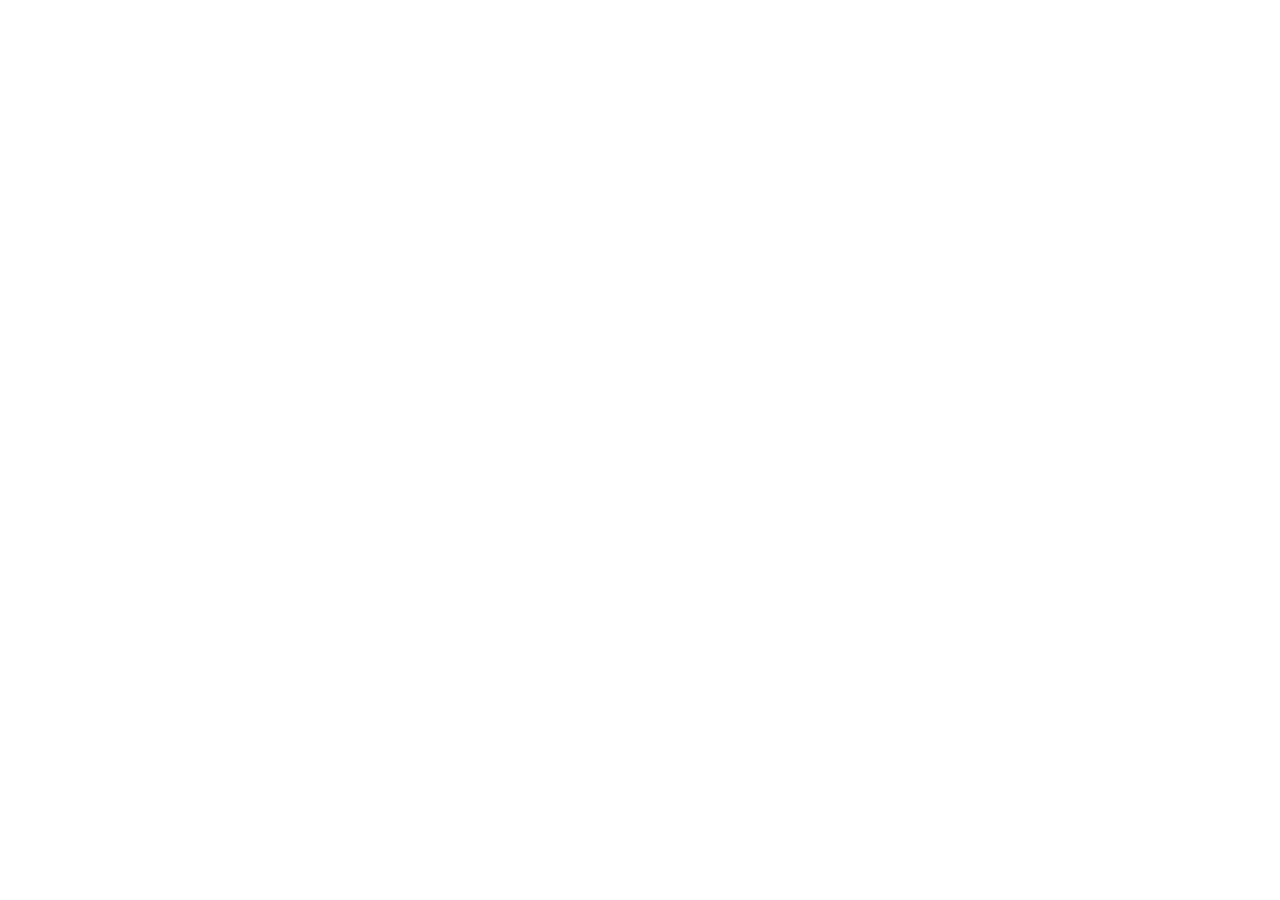
==== index.html @ 6cadd961 "removed the folder website" ====
<!DOCTYPE html>
<html>
  <head>
    <meta charset="utf-8">
    <meta name="viewport" content="width=device-width">
    <title>Waxes</title>
    <link href="style.css" rel="stylesheet" type="text/css" />
    <script src="main.js"></script>
  </head>
---- style.css ----

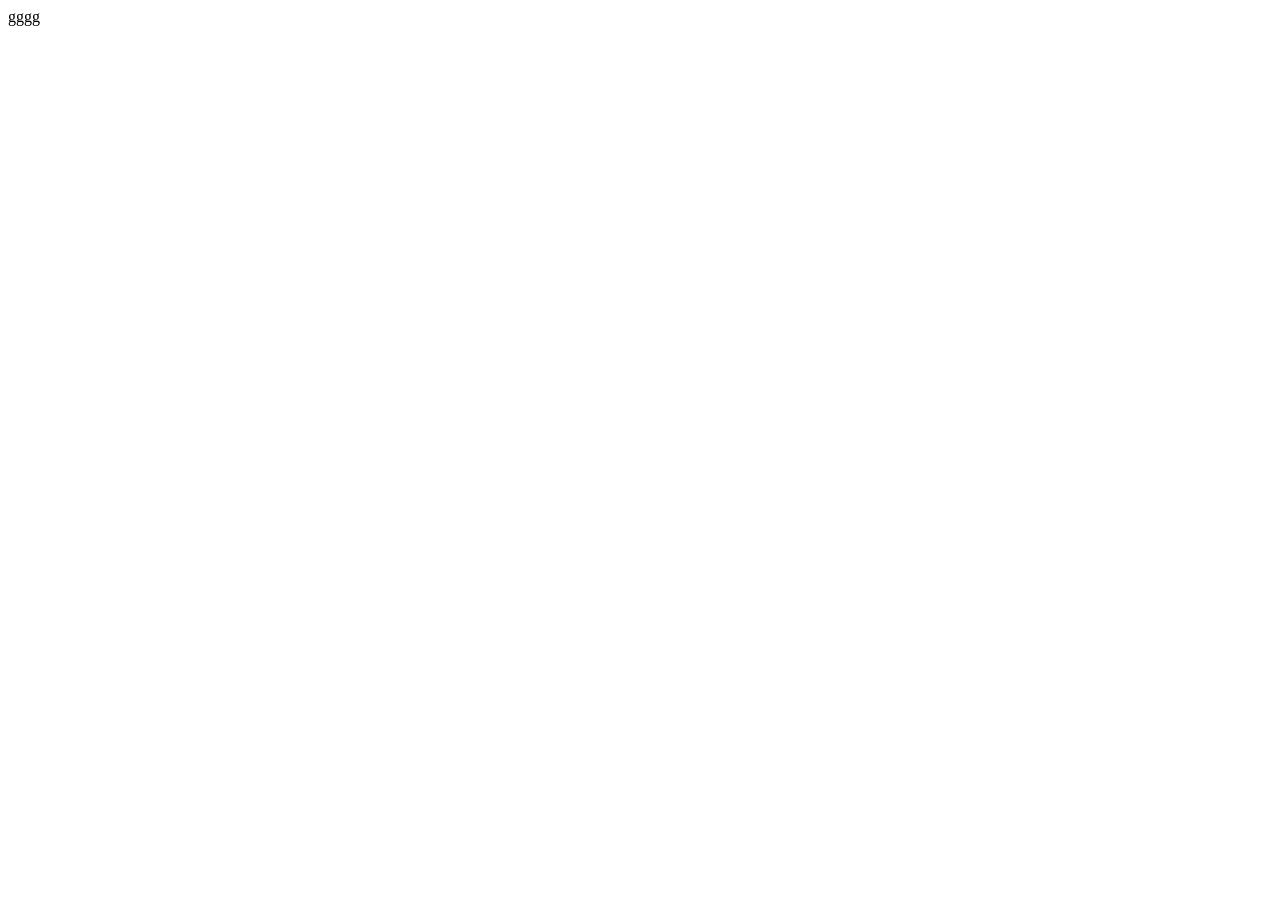
==== commit 0d2feb3b: "wrote some css" ====
--- a/index.html
+++ b/index.html
@@ -7,3 +7,8 @@
     <link href="style.css" rel="stylesheet" type="text/css" />
     <script src="main.js"></script>
   </head>
+  <body>
+    <div id="heading">
+      gggg
+      </div>
+    </body>
--- a/style.css
+++ b/style.css
@@ -1 +1,10 @@
-
+.heading{
+  background: #f0db4f;
+  color:#323330;
+  height:80px;
+  width:100%;
+  display: block;
+  position: absolute;
+  margin: 0;
+  padding: 30px;
+}
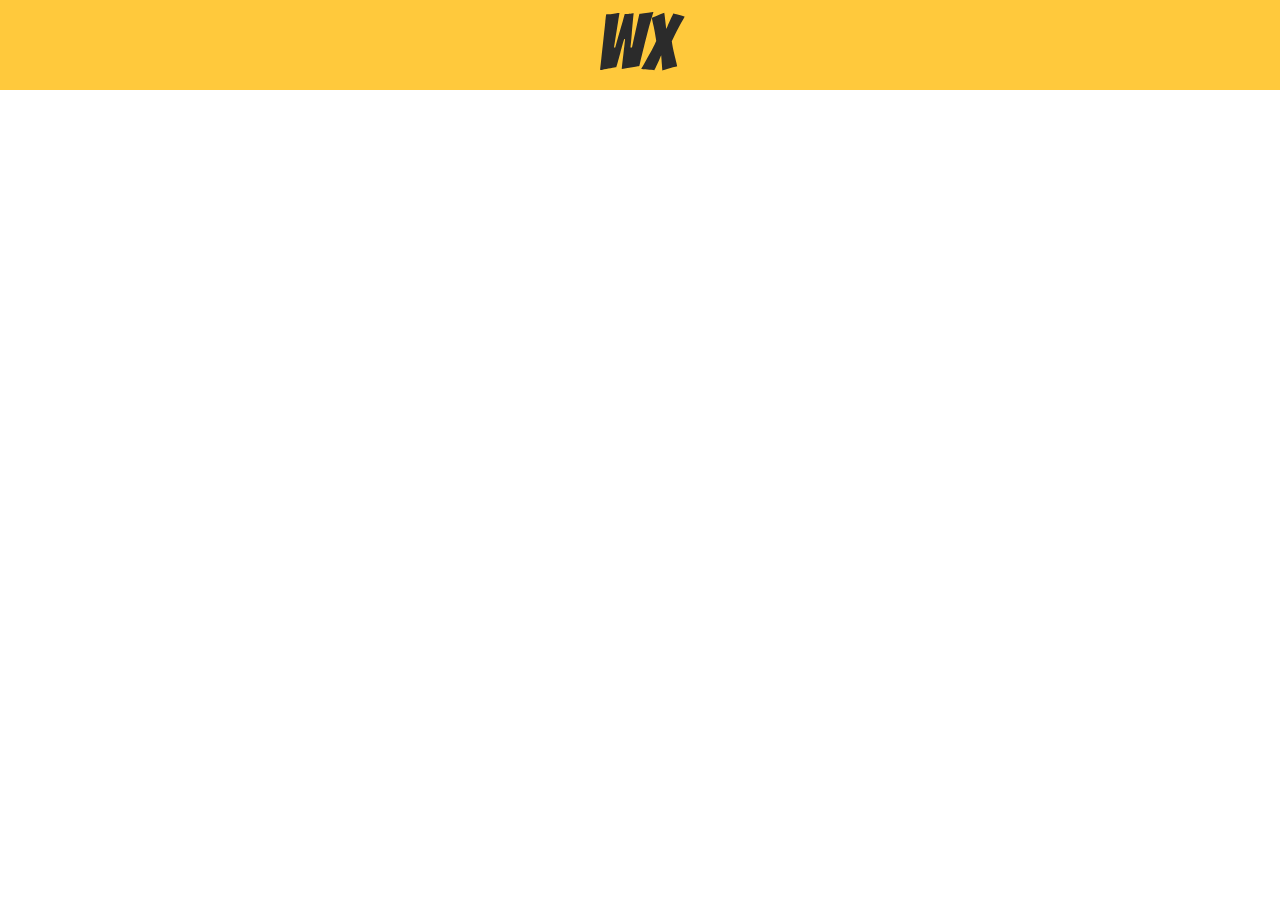
==== commit 7dda01eb: "created a folder" ====
--- a/index.html
+++ b/index.html
@@ -8,7 +8,6 @@
     <script src="main.js"></script>
   </head>
   <body>
-    <div id="heading">
-      gggg
-      </div>
+    <div class="heading">
+      <img src="./Images/T3.svg" alt="T-3" border="0" height="90" width="auto">
     </body>
--- a/style.css
+++ b/style.css
@@ -1,10 +1,15 @@
 .heading{
-  background: #f0db4f;
+  background: #ffc93c;
   color:#323330;
-  height:80px;
+  height:90px;
   width:100%;
   display: block;
   position: absolute;
   margin: 0;
-  padding: 30px;
+  padding: 0;
+  text-align: center;
 }
+body{
+    margin: 0;
+  padding: 0;
+}
